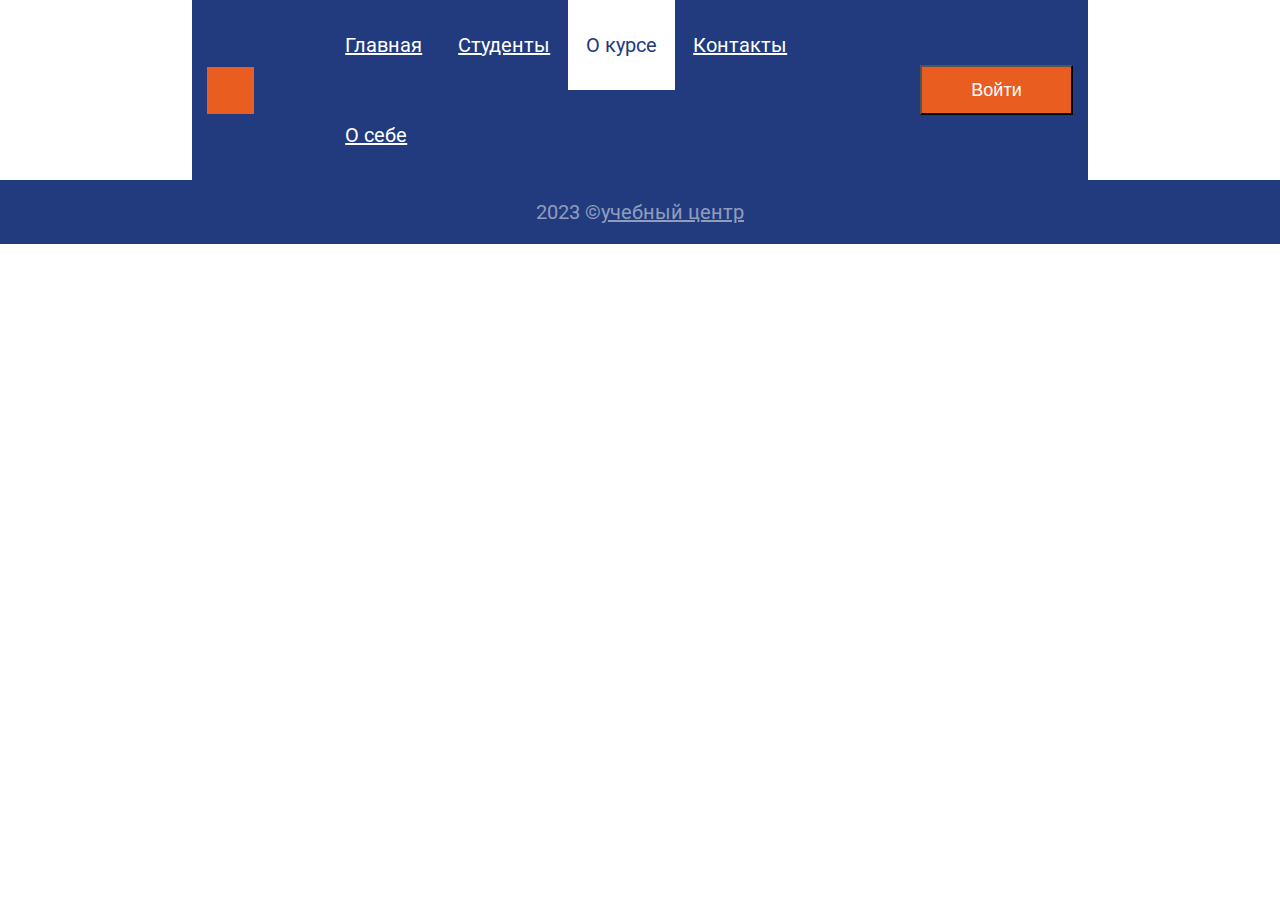
==== pages/about.html @ fccacaa3 "new1" ====
<!DOCTYPE html>
<html lang="ru">

<head>
    <meta charset="UTF-8">
    <meta http-equiv="X-UA-Compatible" content="IE=edge">
    <meta name="viewport" content="width=device-width, initial-scale=1.0">
    <link rel="preconnect" href="https://fonts.googleapis.com">
    <link rel="preconnect" href="https://fonts.gstatic.com" crossorigin>
    <link href="https://fonts.googleapis.com/css2?family=Roboto:wght@400;500;700&display=swap" rel="stylesheet">
    <link rel="stylesheet" type="text/css" href="../css/style.css">
    <title>Сайт о группе</title>
    <script defer src="../js/popup.js">
    </script>
</head>

<body class="page">
    <header class="header">
        <img class="site-logo" src="../img/logo.svg">
        <ul class="site-menu">
            <li><a class="menu-link" href="../index.html">Главная</a></li>
            <li><a class="menu-link" href="./pages/students.html">Студенты</a></li>
            <li><a class="menu-link active-link" href="#">О курсе</a></li>
            <li><a class="menu-link" href="./pages/contacts.html">Контакты</a></li>
            <li><a class="menu-link" href="./pages/aboutme.html">О себе</a></li>
        </ul>
        <button class="login-button">Войти</button>
        <div class="login-popup">
            <h2 class="login-heading">Войти на сайт</h2>
            <form class="login-form">
                  <input class="login-input" name="login" type="text" placeholder="Логин" required>
                  <input class="login-password" name="login-password" type="text" placeholder="Пароль" required>
                  <button class="popup-button" type="submit">Войти</button>
            </form>
        </div>
    </header>
    <main class="main">
    </main>
    <footer class="footer">
        <p class="copyright">
            2023 &copy;<a href="" class="innopolis-link">учебный центр</a>
        </p>
    </footer>
</body>

</html>
---- css/style.css ----
html {
    font-family: 'Roboto', sans-serif;
}

.page {
    display: flex;
    flex-direction: column;
    min-width: 100vh;
    margin: 0;
}

/* header */

.header {
    width: 100%;
    display: flex;
    flex-wrap: wrap;
    max-width: 1300px;
    min-height: 80px;
    background-color: #213B7E;
    display: flex;
    box-sizing: border-box;
    margin: 0 auto;
    padding: 0 15px;
    justify-content: space-between;
    align-items: center;
}

.site-menu {
    display: flex;
    flex-wrap: wrap;
    align-self: stretch;
    padding: 0;
    margin: 0;
    list-style: none;
}

.site-menu li {
    display: flex;
    flex-wrap: wrap;
}

.menu-link {
    flex-wrap: wrap;
    display: flex;
    align-items: center;
    padding: 0 18px;
    background-color: #213B7E;
    color: #FFFFFF;
    font-size: 20px;
    font-weight: 400;
    text-decoration-line: underline;
}

.menu-link:hover {
    background-color: #FFFFFF;
    color: #213B7E;
    text-decoration-line: none;
}

.login-button {
    display: flex;
    justify-content: center;
    align-items: center;
    font-size: 18px;
    font-weight: 400;
    color: #FFFFFF;
    text-decoration: none;
    background-color: #EA5D21;
    width: 100%;
    max-width: 153px;
    min-height: 50px;
}

/* popup */

.login-popup {
    display: none;
    position: absolute;
    z-index: 2;
    bottom: 0;
    left: 50%;
    transform: translate(-50%, -30%);
    box-sizing: border-box;
    width: 100%;
    max-width: 500px;
    min-height: 418px;
    padding: 26px 28px 50px;
    background: #FFFFFF;
    border: 1px solid #213B7E;
    background-color: #FFFFFF;
}

.login-heading {
    font-family: 'Roboto';
    font-style: normal;
    font-weight: 400;
    font-size: 24px;
    line-height: 28px;
    color: #000000;
    text-align: center;
}

.login-form {
    display: flex;
    align-items: center;
    flex-direction: column;
}

.login-form > input {
    width: 100%;
    max-width: 500px;
    min-height: 55px;
    margin-bottom: 56px;
    border: 1px solid #808080;

}
.login-input {
    width: 444px;
    max-height: 54px;
    background-color: #FFFFFF;
    border: 1px solid #808080;
    font-size: 24px;
    line-height: 28px;
    color: #808080;
    padding: 10px;
}
.login-password {
    width: 444px;
    max-height: 50px;
    background-color: #FFFFFF;
    border: 1px solid #808080;
    font-size: 24px;
    line-height: 28px;
    color: #808080;
    padding: 10px;
}
.popup-button {
    display: flex;
    justify-content: center;
    align-items: center;
    width: 152px;
    min-height: 50px;
    text-decoration: none;
    color: #FFFFFF;
    background-color: #EA6113;
    border: none;
}

.active-link {
    color: #213B7E;
    background-color: #FFFFFF;
    text-decoration: none;
}

.show-popup {
    display: block;
}

/* main */

.main {
    width: 100%;
    max-width: 911px;
    margin: 0 auto;
    flex-grow: 1;
}

.main-heading {
    font-family: 'Roboto';
    font-style: normal;
    font-weight: 700;
    font-size: 30px;
}

.class-photo {
    width: 100%;
    max-width: 523px;
    height: 316px;
}

.h2 {
    font-family: 'Roboto';
    font-style: normal;
    font-weight: 400;
    font-size: 25px;
}

.intro-text {
    width: 100%;
    max-width: 634px;
    font-family: 'Roboto';
    font-style: normal;
    font-weight: 400;
    font-size: 18px;
}

em {
    color: rgba(207, 85, 16, 1)
}

/* footer */

.footer {
    width: 100%;
    flex-wrap: wrap;
    display: flex;
    box-sizing: border-box;
    max-width: 1300px;
    min-height: 60px;
    margin: 0 auto;
    padding: 0 16px;
    justify-content: center;
    align-items: center;
    background-color: #213B7E;
}

.copyright {
    font-family: 'Roboto';
    font-style: normal;
    font-weight: 400;
    font-size: 20px;
    color: rgba(255, 255, 255, 0.5);
}

.innopolis-link {
    font-family: 'Roboto';
    font-style: normal;
    font-weight: 400;
    font-size: 20px;
    color: rgba(255, 255, 255, 0.5);
}

/* media */

@media (max-width: 1300px) {
    .header {
        width: 70%;
    }

    .site-menu {
        width: 60%;
        min-height: 80px;
    }

    .menu-link {
        width: 80%;
        min-height: 90px;
    }
}
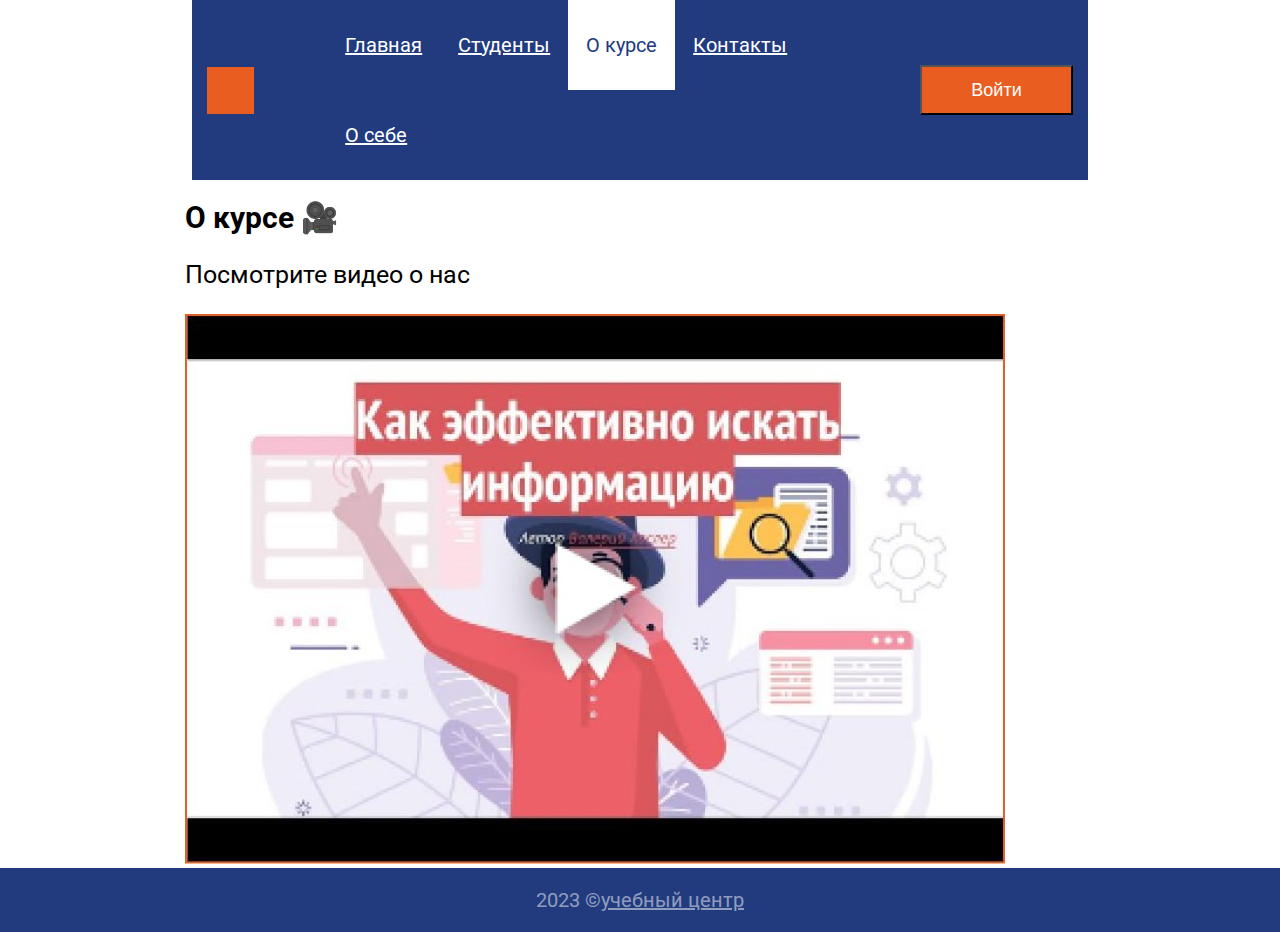
==== commit 7c2627c5: "end" ====
--- a/pages/about.html
+++ b/pages/about.html
@@ -19,10 +19,10 @@
         <img class="site-logo" src="../img/logo.svg">
         <ul class="site-menu">
             <li><a class="menu-link" href="../index.html">Главная</a></li>
-            <li><a class="menu-link" href="./pages/students.html">Студенты</a></li>
+            <li><a class="menu-link" href="../pages/students.html">Студенты</a></li>
             <li><a class="menu-link active-link" href="#">О курсе</a></li>
-            <li><a class="menu-link" href="./pages/contacts.html">Контакты</a></li>
-            <li><a class="menu-link" href="./pages/aboutme.html">О себе</a></li>
+            <li><a class="menu-link" href="../pages/contacts.html">Контакты</a></li>
+            <li><a class="menu-link" href="../pages/aboutme.html">О себе</a></li>
         </ul>
         <button class="login-button">Войти</button>
         <div class="login-popup">
@@ -35,6 +35,9 @@
         </div>
     </header>
     <main class="main">
+        <h1 class="main-heading">О курсе 🎥</h1>
+        <p class="main-text">Посмотрите видео о нас</p>
+        <img class="site-photo" src="../img/video.jpg">
     </main>
     <footer class="footer">
         <p class="copyright">
--- a/css/style.css
+++ b/css/style.css
@@ -8,6 +8,14 @@
     min-width: 100vh;
     margin: 0;
 }
+
+.main-text {
+    font-weight: 400;
+    font-size: 25px;
+    line-height: 29px;
+    color: #000000;
+}
+
 
 /* header */
 
@@ -107,7 +115,7 @@
     flex-direction: column;
 }
 
-.login-form > input {
+.login-form>input {
     width: 100%;
     max-width: 500px;
     min-height: 55px;
@@ -115,6 +123,7 @@
     border: 1px solid #808080;
 
 }
+
 .login-input {
     width: 444px;
     max-height: 54px;
@@ -125,6 +134,7 @@
     color: #808080;
     padding: 10px;
 }
+
 .login-password {
     width: 444px;
     max-height: 50px;
@@ -135,6 +145,7 @@
     color: #808080;
     padding: 10px;
 }
+
 .popup-button {
     display: flex;
     justify-content: center;
@@ -199,6 +210,29 @@
     color: rgba(207, 85, 16, 1)
 }
 
+/* students */
+
+.students {
+    max-width: 1200px;
+    display: flex;
+    flex-direction: row;
+    justify-content: space-around;
+    margin-top: 20px;
+}
+
+.student {
+    padding-left: 50px;
+}
+
+.student-name {
+    display: block;
+    text-align: center;
+}
+
+.student:nth-child(2n + 3) {
+    background-color: red;
+}
+
 /* footer */
 
 .footer {
@@ -231,6 +265,25 @@
     color: rgba(255, 255, 255, 0.5);
 }
 
+/* contacts */
+
+.text-info {
+    font-weight: 400;
+    font-size: 18px;
+    color: #000000;
+}
+
+.phone-number {
+    margin-top: 24px;
+    text-decoration: underline;
+}
+
+.map-photo {
+    max-width: 1200px;
+    width: 100%;
+    height: auto;
+}
+
 /* media */
 
 @media (max-width: 1300px) {
@@ -247,4 +300,4 @@
         width: 80%;
         min-height: 90px;
     }
-}
+}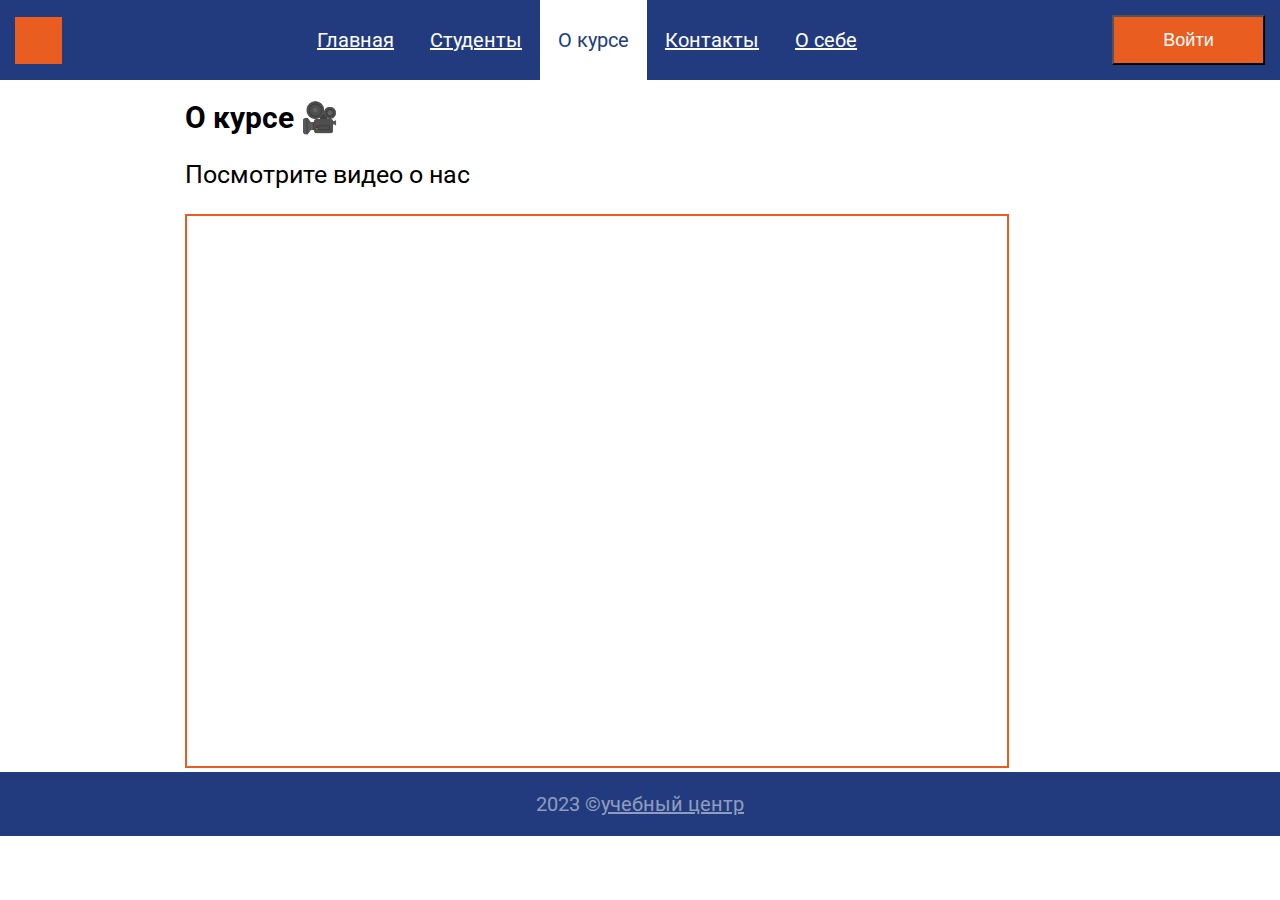
==== commit a9c97919: "end" ====
--- a/pages/about.html
+++ b/pages/about.html
@@ -26,18 +26,22 @@
         </ul>
         <button class="login-button">Войти</button>
         <div class="login-popup">
+            <img class="popup-close" alt="Закрывающая иконка" src="../img/button.png">
             <h2 class="login-heading">Войти на сайт</h2>
             <form class="login-form">
-                  <input class="login-input" name="login" type="text" placeholder="Логин" required>
-                  <input class="login-password" name="login-password" type="text" placeholder="Пароль" required>
-                  <button class="popup-button" type="submit">Войти</button>
+                <input class="login-input" name="login" type="text" placeholder="Логин" required>
+                <input class="login-password" name="login-password" type="text" placeholder="Пароль" required>
+                <button class="popup-button" type="submit">Войти</button>
             </form>
         </div>
     </header>
     <main class="main">
         <h1 class="main-heading">О курсе 🎥</h1>
         <p class="main-text">Посмотрите видео о нас</p>
-        <img class="site-photo" src="../img/video.jpg">
+        <div class="inframe">
+            <iframe class="video" width="820px" height="550px" src="https://www.youtube.com/embed/0v7pdd4za6s"
+                allowfullscreen></iframe>
+        </div>
     </main>
     <footer class="footer">
         <p class="copyright">
--- a/css/style.css
+++ b/css/style.css
@@ -190,6 +190,23 @@
     height: 316px;
 }
 
+.my-photo {
+    width: auto;
+    max-width: 257px;
+    height: 386px;
+}
+
+.text-aboutme {
+    width: 100%;
+    max-width: 634px;
+    font-family: 'Roboto';
+    font-style: normal;
+    font-weight: 400;
+    font-size: 18px;
+    float: right;
+    margin: 0 0 5px 5px;
+}
+
 .h2 {
     font-family: 'Roboto';
     font-style: normal;
@@ -209,6 +226,41 @@
 em {
     color: rgba(207, 85, 16, 1)
 }
+
+i {
+    color: green;
+}
+
+.intro-wrapper {
+    display: flex;
+    flex-wrap: wrap;
+}
+
+.blockquote {
+    font-family: 'Lobster';
+    font-style: normal;
+    font-weight: 400;
+    font-size: 36px;
+    color: #646464;
+}
+
+.popup-close {
+    width: 30px;
+    height: 30px;
+    position: absolute;
+    top: -35px;
+    right: -25px;
+    border: 4px double #EA6113;
+    overflow: hidden;
+    transition: all 0.5s ease-in-out;
+    cursor: pointer;
+}
+
+.popup-close:hover {
+    border-radius: 50%;
+    transform: rotate(360deg);
+}
+
 
 /* students */
 
@@ -229,9 +281,25 @@
     text-align: center;
 }
 
-.student:nth-child(2n + 3) {
+.new-student {
+    font-style: normal;
+    font-weight: 400;
+    font-size: 18px;
+    line-height: 21px;
+    color: #FFFFFF;
+    background-color: #3AA828 ;
+    padding: 2px 6px 2px;
+    text-transform: uppercase;
+    border-radius: 20px;
+    text-decoration: none;
+    position: relative;
+    top: -336px;
+    left: 118px;
+}
+
+/* .student:nth-child(2n + 3) {
     background-color: red;
-}
+} */
 
 /* footer */
 
@@ -284,20 +352,56 @@
     height: auto;
 }
 
+::grammar-error {
+    text-decoration: underline red;
+    color: red;
+}
+
+.video {
+    border: 2px solid #EA5D21;
+}
+
 /* media */
 
-@media (max-width: 1300px) {
+@media (max-width: 1000px) {
+     
+    .main {
+        box-sizing: border-box;
+        padding: 0 2vw;
+    }
+
     .header {
-        width: 70%;
+        justify-content: center;
+        padding: 1em 16px;
+        gap: 1em ;
+    }
+
+    .blockquote:after {
+        margin-right: 50px;
+    }
+
+    .intro-text {
+        margin-bottom: 40px;
+    }
+
+    .login-input {
+        width: 100%;
+        max-width: 300px;
+    }
+
+    .login-password { 
+        width: 100%;
+        max-width: 300px;
+    }
+
+    .popup-close {
+        position: absolute;
+        top: -30px;
+        right: 0px;
     }
 
     .site-menu {
         width: 60%;
         min-height: 80px;
     }
-
-    .menu-link {
-        width: 80%;
-        min-height: 90px;
-    }
 }